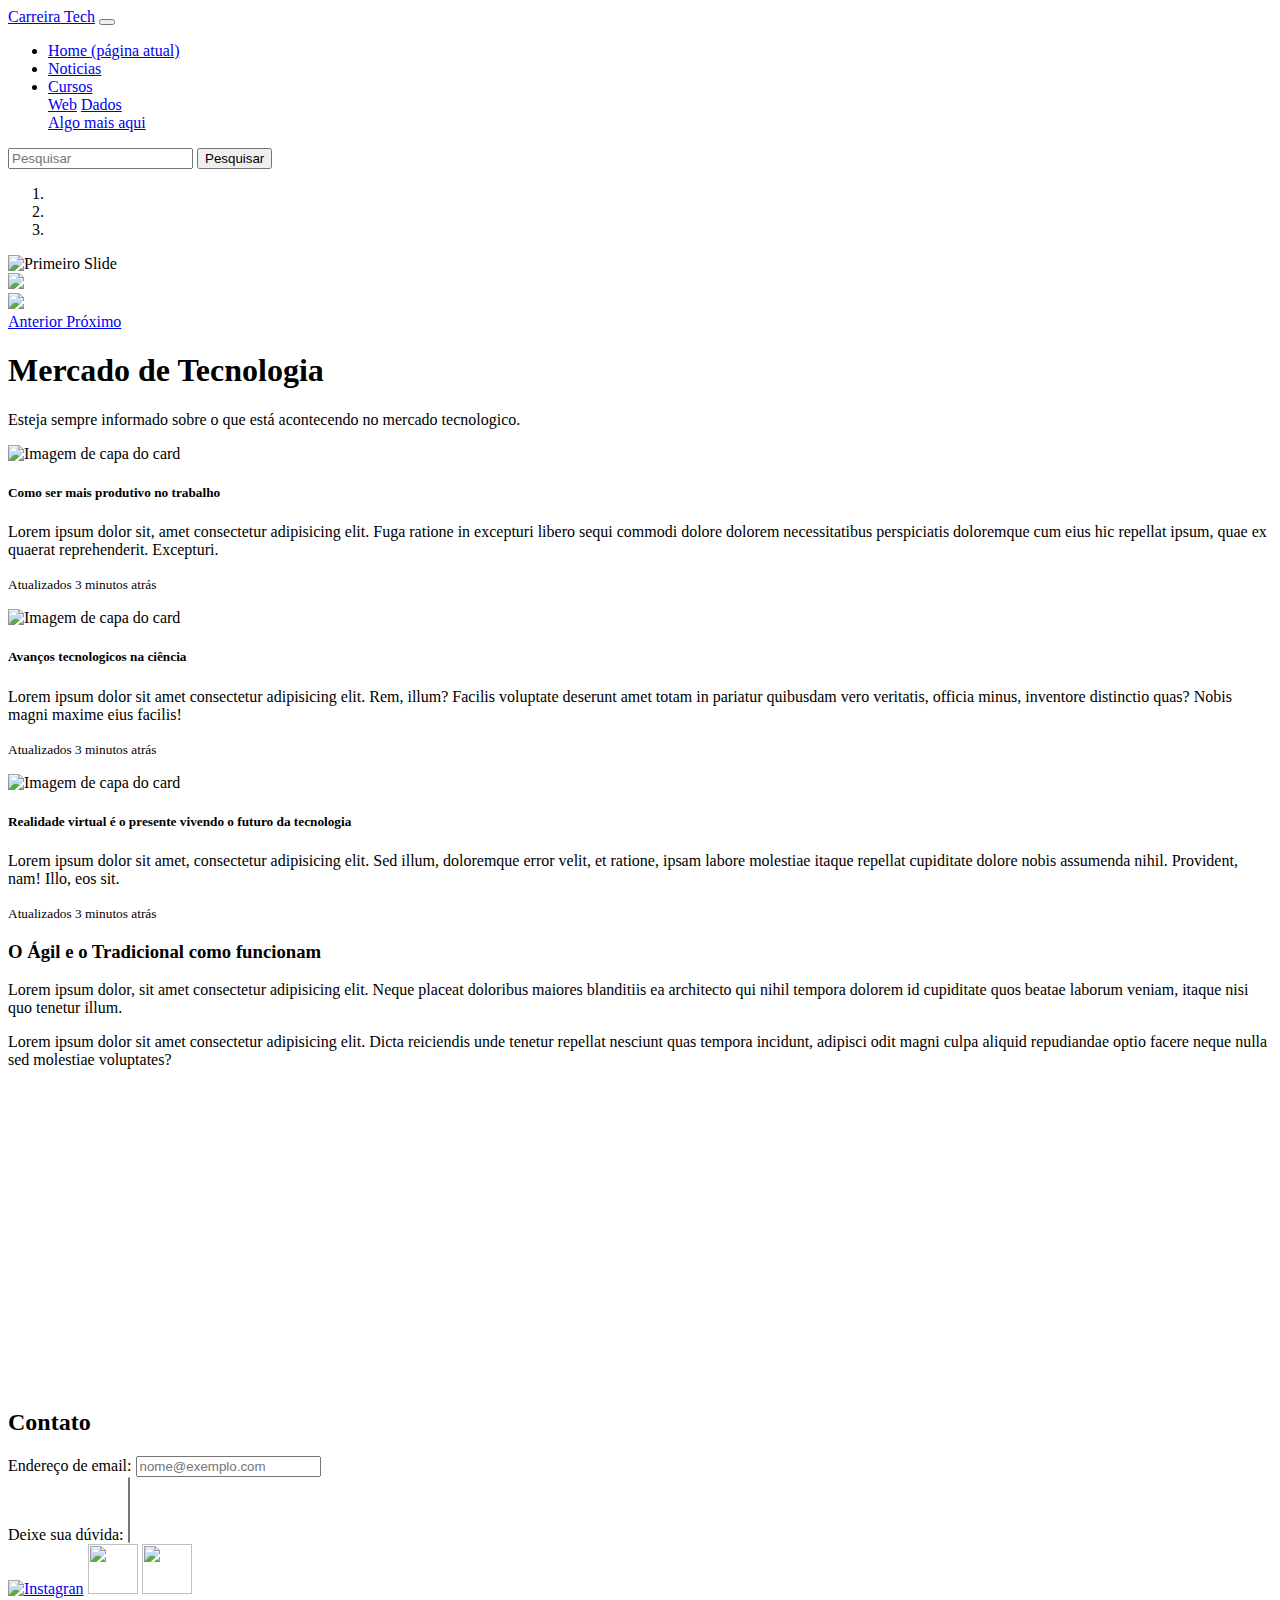
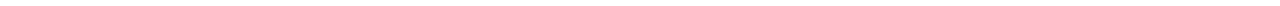
==== HTML/Atividade_bootstrap/index.html @ 62092c81 "Usando o Bootstrap" ====
<!DOCTYPE html>
<html lang="en">

<head>
    <meta charset="UTF-8">
    <meta http-equiv="X-UA-Compatible" content="IE=edge">
    <meta name="viewport" content="width=device-width, initial-scale=1.0">
    <style>
      .tm-social{
        width: 50px;
        height:50px;
        
      }
    </style>
    <title>Document</title>
    <link rel="stylesheet" href="https://stackpath.bootstrapcdn.com/bootstrap/4.1.3/css/bootstrap.min.css"
        integrity="sha384-MCw98/SFnGE8fJT3GXwEOngsV7Zt27NXFoaoApmYm81iuXoPkFOJwJ8ERdknLPMO" crossorigin="anonymous">

</head>

<body>

    <!-- Menu -->
         
           <nav class="navbar navbar-expand-lg navbar-light bg-dark">
                   <a class="navbar-brand text-light" href="#">Carreira Tech</a>
                   <button class="navbar-toggler" type="button" data-toggle="collapse" data-target="#conteudoNavbarSuportado" aria-controls="conteudoNavbarSuportado" aria-expanded="false" aria-label="Alterna navegação">
            <span class="navbar-toggler-icon"></span>
                   </button>
                 
                   <div class="collapse navbar-collapse" id="conteudoNavbarSuportado">
            <ul class="navbar-nav mr-auto">
              <li class="nav-item active">
                <a class="nav-link text-light" href="#">Home <span class="sr-only">(página atual)</span></a>
              </li>
              <li class="nav-item">
                <a class="nav-link text-light" href="#">Noticias</a>
              </li>
              <li class="nav-item dropdown">
                <a class="nav-link dropdown-toggle text-light" href="#" id="navbarDropdown" role="button" data-toggle="dropdown" aria-haspopup="true" aria-expanded="false">
                  Cursos
                </a>
                <div class="dropdown-menu" aria-labelledby="navbarDropdown">
                  <a class="dropdown-item" href="#">Web</a>
                  <a class="dropdown-item" href="#">Dados</a>
                  <div class="dropdown-divider"></div>
                  <a class="dropdown-item" href="#">Algo mais aqui</a>
                </div>
              </li>
            </ul>
            <form class="form-inline my-2 my-lg-0">
              <input class="form-control mr-sm-2" type="search" placeholder="Pesquisar" aria-label="Pesquisar">
              <button class="btn btn-outline-light" type="submit">Pesquisar</button>
            </form>
                   </div>
                 </nav>
        
       <!-- /Menu -->

       <!-- Carrossel -->

       
         <div id="carouselExampleIndicators" class="carousel slide" data-ride="carousel">
          <ol class="carousel-indicators">
            <li data-target="#carouselExampleIndicators" data-slide-to="0" class="active"></li>
            <li data-target="#carouselExampleIndicators" data-slide-to="1"></li>
            <li data-target="#carouselExampleIndicators" data-slide-to="2"></li>
          </ol>
          <div class="carousel-inner">
            <div class="carousel-item active">
              <img class="d-block w-100" src="https://uploads.bemparana.com.br/upload/image/noticia/059ea744-0995-4923-b1a5-9d63345d5cc1.jpg" alt="Primeiro Slide">
            </div>
            <div class="carousel-item">
              <img class="d-block w-100" src="https://i0.wp.com/www.mtitecnologia.com.br/wp-content/uploads/2020/08/mtitecnologia-ensino-hibrido-2.jpg?fit=600%2C400&ssl=1">
            </div>
            <div class="carousel-item">
              <img class="d-block w-100" src="http://toptecnologia.com/wp-content/uploads/2019/06/tecnologia-600x400.png">
            </div>
          </div>
          <a class="carousel-control-prev" href="#carouselExampleIndicators" role="button" data-slide="prev">
            <span class="carousel-control-prev-icon" aria-hidden="true"></span>
            <span class="sr-only">Anterior</span>
          </a>
          <a class="carousel-control-next" href="#carouselExampleIndicators" role="button" data-slide="next">
            <span class="carousel-control-next-icon" aria-hidden="true"></span>
            <span class="sr-only">Próximo</span>
          </a>
               </div>
      

       <!-- /Carrossel -->
       
        <!-- jumbotron  -->

      <div class="jumbotron jumbotron-fluid">
        <div class="container">
          <h1 class="display-4">Mercado de Tecnologia</h1>
          <p class="lead">Esteja sempre informado sobre o que está acontecendo no mercado tecnologico.</p>
        </div>
      </div>

      <!-- /jumbotron  -->

      <!-- Cards  -->

      <div class="container">
        <div class="card-group">
          <div class="card">
            <img class="card-img-top" src="https://encrypted-tbn0.gstatic.com/images?q=tbn:ANd9GcRH-MlUQ2iu1-D2NIqTpmcOpSfUJ19kOKEJ_KIhwUGlhCxYai4ztm_MH3ge4q3BR8aSlIg&usqp=CAU" alt="Imagem de capa do card">
            <div class="card-body">
              <h5 class="card-title">Como ser mais produtivo no trabalho</h5>
              <p class="card-text">Lorem ipsum dolor sit, amet consectetur adipisicing elit. Fuga ratione in excepturi libero sequi commodi dolore dolorem necessitatibus perspiciatis doloremque cum eius hic repellat ipsum, quae ex quaerat reprehenderit. Excepturi.</p>
              <p class="card-text"><small class="text-muted">Atualizados 3 minutos atrás</small></p>
            </div>
          </div>
          <div class="card">
            <img class="card-img-top" src="https://encrypted-tbn0.gstatic.com/images?q=tbn:ANd9GcSE33zufVXEIbycUwdMnBTSD-WYcz9lEn4vpw&usqp=CAU" alt="Imagem de capa do card">
            <div class="card-body">
              <h5 class="card-title">Avanços tecnologicos na ciência</h5>
              <p class="card-text">Lorem ipsum dolor sit amet consectetur adipisicing elit. Rem, illum? Facilis voluptate deserunt amet totam in pariatur quibusdam vero veritatis, officia minus, inventore distinctio quas? Nobis magni maxime eius facilis!</p>
              <p class="card-text"><small class="text-muted">Atualizados 3 minutos atrás</small></p>
            </div>
          </div>
          <div class="card">
            <img class="card-img-top" src="https://encrypted-tbn0.gstatic.com/images?q=tbn:ANd9GcTPiqKwANEaJwN3UL9lgzfZZfQdDl7XUtLTLA&usqp=CAU" alt="Imagem de capa do card">
            <div class="card-body">
              <h5 class="card-title">Realidade virtual é o presente vivendo o futuro da tecnologia</h5>
              <p class="card-text">Lorem ipsum dolor sit amet, consectetur adipisicing elit. Sed illum, doloremque error velit, et ratione, ipsam labore molestiae itaque repellat cupiditate dolore nobis assumenda nihil. Provident, nam! Illo, eos sit.</p>
              <p class="card-text"><small class="text-muted">Atualizados 3 minutos atrás</small></p>
            </div>
          </div>
        </div>
      </div>
      
        <!-- /Cards  -->

          <!-- video  -->

          <div class="container">
            <div class="row mt-5 mb-5">
              <div class="col-md-6">
                <h3>O Ágil e o Tradicional como funcionam</h3>
                <p>Lorem ipsum dolor, sit amet consectetur adipisicing elit. Neque placeat doloribus maiores blanditiis ea architecto qui nihil tempora dolorem id cupiditate quos beatae laborum veniam, itaque nisi quo tenetur illum.</p>
                <p>Lorem ipsum dolor sit amet consectetur adipisicing elit. Dicta reiciendis unde tenetur repellat nesciunt quas tempora incidunt, adipisci odit magni culpa aliquid repudiandae optio facere neque nulla sed molestiae voluptates?</p>
              </div>
              <div class="col-md-6">
                <iframe width="500" height="300" src="https://www.youtube.com/embed/0wC46qcZpeI" title="YouTube video player" frameborder="0" allow="accelerometer; autoplay; clipboard-write; encrypted-media; gyroscope; picture-in-picture" allowfullscreen></iframe>
              </div>
          </div>

            <!-- /video  -->

              <!-- Formulário  -->

              <form>
                <h2 class="text-center">Contato</h3>
                <div class="form-group">
                  <label for="exampleFormControlInput1">Endereço de email:</label>
                  <input type="email" class="form-control" id="exampleFormControlInput1" placeholder="nome@exemplo.com">
                </div>
                <div class="form-group">
                  <label for="exampleFormControlSelect2">Deixe sua dúvida:</label>
                  <select multiple class="form-control" id="exampleFormControlSelect2">
                   
                  </select>
                </div>
              </form>

               <!-- /Formulário  -->


          <!-- Rodapé -->      
        <footer>
          <div class="row mb-3 ">
            <div class="col-md-12 d-flex justify-content-center">
              
                <a  href="https://www.instagram.com/sem/campaign/emailsignup/?campaign_id=13534421690&extra_1=s|c|547348930993|e|instagra|&placement=&creative=547348930993&keyword=instagra&partner_id=googlesem&extra_2=campaignid%3D13534421690%26adgroupid%3D126262409974%26matchtype%3De%26network%3Dg%26source%3Dnotmobile%26search_or_content%3Ds%26device%3Dc%26devicemodel%3D%26adposition%3D%26target%3D%26targetid%3Dkwd-306431366859%26loc_physical_ms%3D1031641%26loc_interest_ms%3D%26feeditemid%3D%26param1%3D%26param2%3D&gclid=EAIaIQobChMI__y63Orn-QIVEEeRCh3ALgYJEAAYASAAEgLV1_D_BwE" target="_blank" class="p-3"> <img class="tm-social p-30 " src="https://cdn-0.imagensemoldes.com.br/wp-content/uploads/2020/07/Foto-Instagram-PNG.png" alt="Instagran"></a>

                <a href="https://pt-br.facebook.com/" target="_blank" class="p-3"> <img class="tm-social p-30 w-10" src="https://cdn.iconscout.com/icon/free/png-256/facebook-logo-2019-1597680-1350125.png" alt=""></a>

                <a href="https://www.linkedin.com/" target="_blank" class="p-3"> <img class="tm-social p-30" src="https://www.freeiconspng.com/uploads/linkedin-icon-32.png" alt=""></a>
              
            </div>
          </div>
        </footer>

        <!-- /Rodapé -->    


      <!-- Codigo do bootstrap -->
    <script src="https://code.jquery.com/jquery-3.3.1.slim.min.js"
        integrity="sha384-q8i/X+965DzO0rT7abK41JStQIAqVgRVzpbzo5smXKp4YfRvH+8abtTE1Pi6jizo"
        crossorigin="anonymous"></script>
    <script src="https://cdnjs.cloudflare.com/ajax/libs/popper.js/1.14.3/umd/popper.min.js"
        integrity="sha384-ZMP7rVo3mIykV+2+9J3UJ46jBk0WLaUAdn689aCwoqbBJiSnjAK/l8WvCWPIPm49"
        crossorigin="anonymous"></script>
    <script src="https://stackpath.bootstrapcdn.com/bootstrap/4.1.3/js/bootstrap.min.js"
        integrity="sha384-ChfqqxuZUCnJSK3+MXmPNIyE6ZbWh2IMqE241rYiqJxyMiZ6OW/JmZQ5stwEULTy"
        crossorigin="anonymous"></script>

</body>

</html>
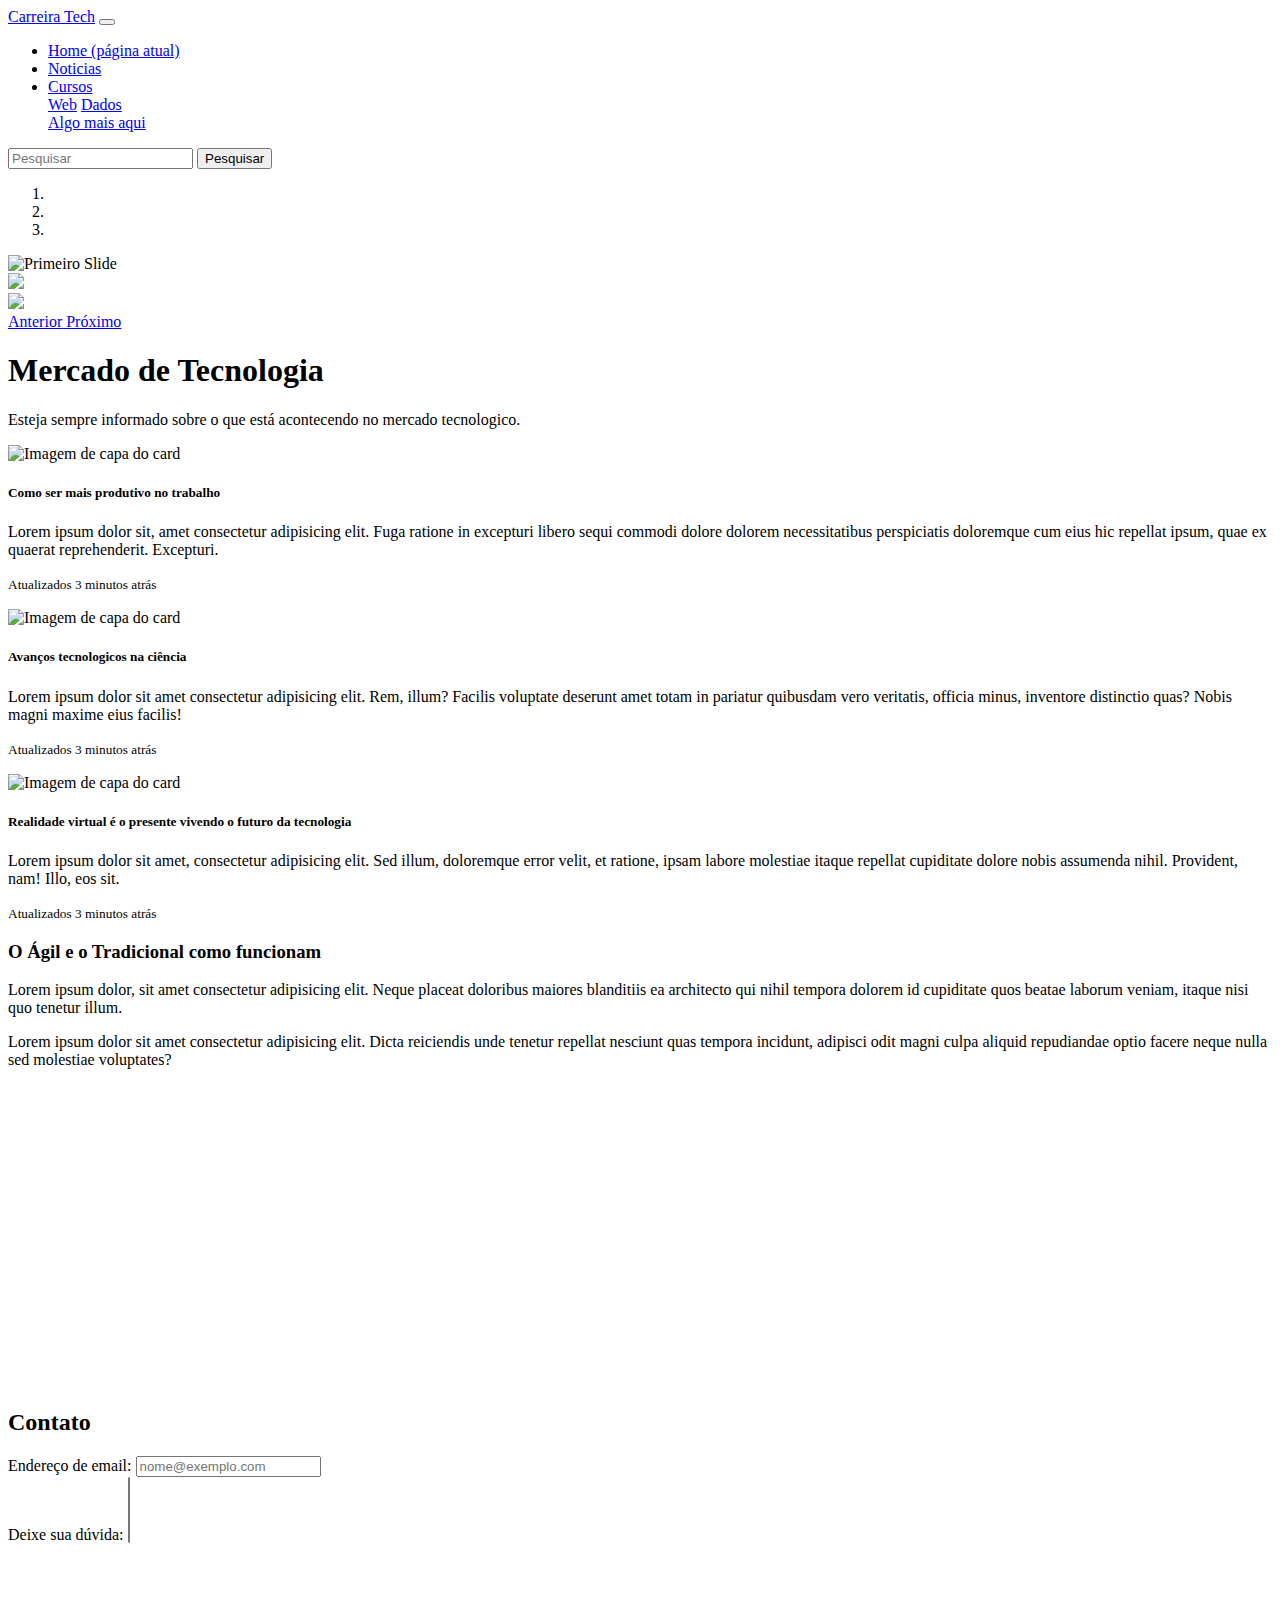
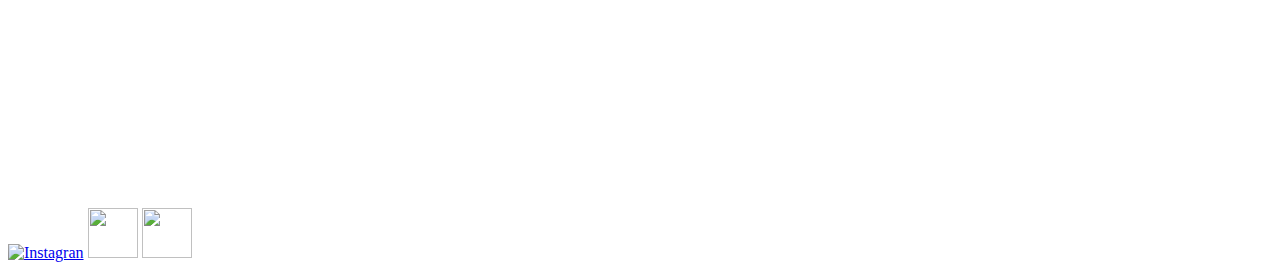
==== commit cabc754e: "Alterando o Bootstrap" ====
--- a/HTML/Atividade_bootstrap/index.html
+++ b/HTML/Atividade_bootstrap/index.html
@@ -152,19 +152,29 @@
 
               <!-- Formulário  -->
 
-              <form>
-                <h2 class="text-center">Contato</h3>
-                <div class="form-group">
-                  <label for="exampleFormControlInput1">Endereço de email:</label>
-                  <input type="email" class="form-control" id="exampleFormControlInput1" placeholder="nome@exemplo.com">
+              <div class="row">
+                <div class="col-md-6">
+                  <form>
+                    <h2 class="text-center">Contato</h3>
+                    <div class="form-group">
+                      <label for="exampleFormControlInput1">Endereço de email:</label>
+                      <input type="email" class="form-control" id="exampleFormControlInput1" placeholder="nome@exemplo.com">
+                    </div>
+                    <div class="form-group">
+                      <label for="exampleFormControlSelect2">Deixe sua dúvida:</label>
+                      <select multiple class="form-control" id="exampleFormControlSelect2">
+                  
+                      </select>
+                    </div>
+                  </form>
                 </div>
-                <div class="form-group">
-                  <label for="exampleFormControlSelect2">Deixe sua dúvida:</label>
-                  <select multiple class="form-control" id="exampleFormControlSelect2">
-                   
-                  </select>
+                <div class="col-md-06">
+                  <iframe
+                  src="https://www.google.com/maps/embed?pb=!1m18!1m12!1m3!1d3657.098169135354!2d-46.65412628554285!3d-23.56491746760758!2m3!1f0!2f0!3f0!3m2!1i1024!2i768!4f13.1!3m3!1m2!1s0x94ce5994f2e15a7d%3A0xdeb92126793e5e90!2sAv.%20Paulista%2C%201000%20-%20Bela%20Vista%2C%20S%C3%A3o%20Paulo%20-%20SP%2C%2001310-100!5e0!3m2!1spt-BR!2sbr!4v1661278992996!5m2!1spt-BR!2sbr"
+                  width="500" height="260" style="border:0;" allowfullscreen="" loading="lazy"
+                  referrerpolicy="no-referrer-when-downgrade" id="mapa" onmousemove="mapaZoom()" onmouseout="mapaNormal()"></iframe>
                 </div>
-              </form>
+              </div>
 
                <!-- /Formulário  -->
 
